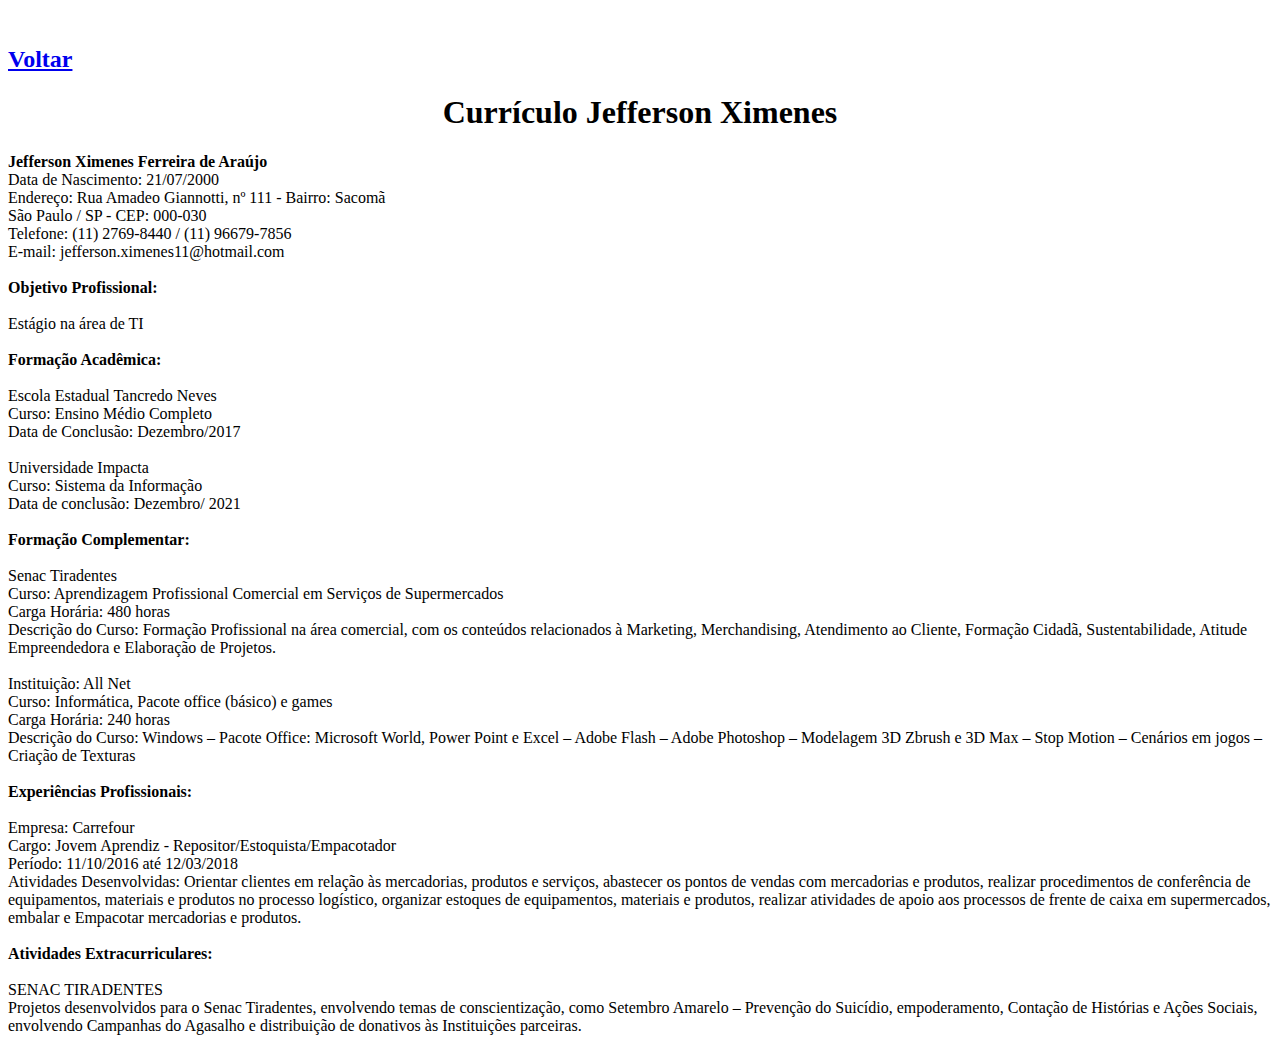
==== jefferson.htm @ 70e199b8 "Add files via upload" ====
<!DOCTYPE html>
<html lang="PT-BR">
    <head>
        <meta charset="UTF-8">

        <title>Jefferson Ximenes</title>

        <link rel="stylesheet" href="jefferson.css" >
    </head>
    <body>
    <section>
        <form>
            
            <br>
            <div id="topo">	<a href="Site.htm"><h2><span>Voltar</span></h2></a>  </div>
            <h1><center>Currículo Jefferson Ximenes</center></h1>      
                <b>Jefferson Ximenes Ferreira de Araújo</b> <br> 
                Data de Nascimento:  21/07/2000 <br>
                Endereço: Rua Amadeo Giannotti, nº 111 - Bairro: Sacomã<br>
                São Paulo / SP - CEP: 000-030<br>
                Telefone: (11) 2769-8440 / (11) 96679-7856<br>
                E-mail:  jefferson.ximenes11@hotmail.com<br>
                <br>
                <b>Objetivo Profissional:</b><br>
                <br>
                Estágio na área de TI 
                <br><br>
                <b>Formação Acadêmica:</b><br>
                <br>
                Escola Estadual Tancredo Neves <br>
                Curso: Ensino Médio Completo <br>
                Data de Conclusão: Dezembro/2017 <br>
                <br>
                Universidade Impacta <br>
                Curso: Sistema da Informação <br>
                Data de conclusão: Dezembro/ 2021 <br>
                <br>
                <b>Formação Complementar:</b><br>
                <br>
                Senac Tiradentes <br> 
                Curso: Aprendizagem Profissional Comercial em Serviços de Supermercados<br>
                Carga Horária: 480 horas <br>
                Descrição do Curso: Formação Profissional na área comercial, com os conteúdos relacionados à Marketing, Merchandising, Atendimento ao Cliente, Formação Cidadã, Sustentabilidade, Atitude Empreendedora e Elaboração de Projetos.<br>
                <br>
                Instituição: All Net <br>
                Curso: Informática, Pacote office (básico) e games <br> 
                Carga Horária: 240 horas <br>
                Descrição do Curso: Windows – Pacote Office: Microsoft World, Power Point e Excel – Adobe Flash – Adobe Photoshop – Modelagem 3D Zbrush e 3D Max – Stop Motion – Cenários em jogos – Criação de Texturas <br>
                <br>
                <b>Experiências Profissionais:</b><br>
                <Br>
                Empresa: Carrefour <br>
                Cargo:  Jovem Aprendiz - Repositor/Estoquista/Empacotador <br>
                Período: 11/10/2016 até 12/03/2018 <br>
                Atividades Desenvolvidas: Orientar clientes em relação às mercadorias, produtos e serviços, abastecer os pontos de vendas com mercadorias e produtos, realizar procedimentos de conferência de equipamentos, materiais e produtos no processo logístico, organizar estoques de equipamentos, materiais e produtos, realizar atividades de apoio aos processos de frente de caixa em supermercados, embalar e Empacotar mercadorias e produtos. <br>
                <br>
                <b>Atividades Extracurriculares:</b><br>
                <br>
                SENAC TIRADENTES<br>
                Projetos desenvolvidos para o Senac Tiradentes, envolvendo temas de conscientização, como Setembro Amarelo – Prevenção do Suicídio, empoderamento, Contação de Histórias e Ações Sociais, envolvendo Campanhas do Agasalho e distribuição de donativos às Instituições parceiras. 
            
        </form>
    </section>
    
    <script src="https://ajax.googleapis.com/ajax/libs/jquery/1.11.3/jquery.min.js"></script>
    <script>window.jQuery || document.write('<script src="../../assets/js/vendor/jquery.min.js"><\/script>')</script>
    <script src="js/bootstrap.min.js"></script>
    </body>

</html>
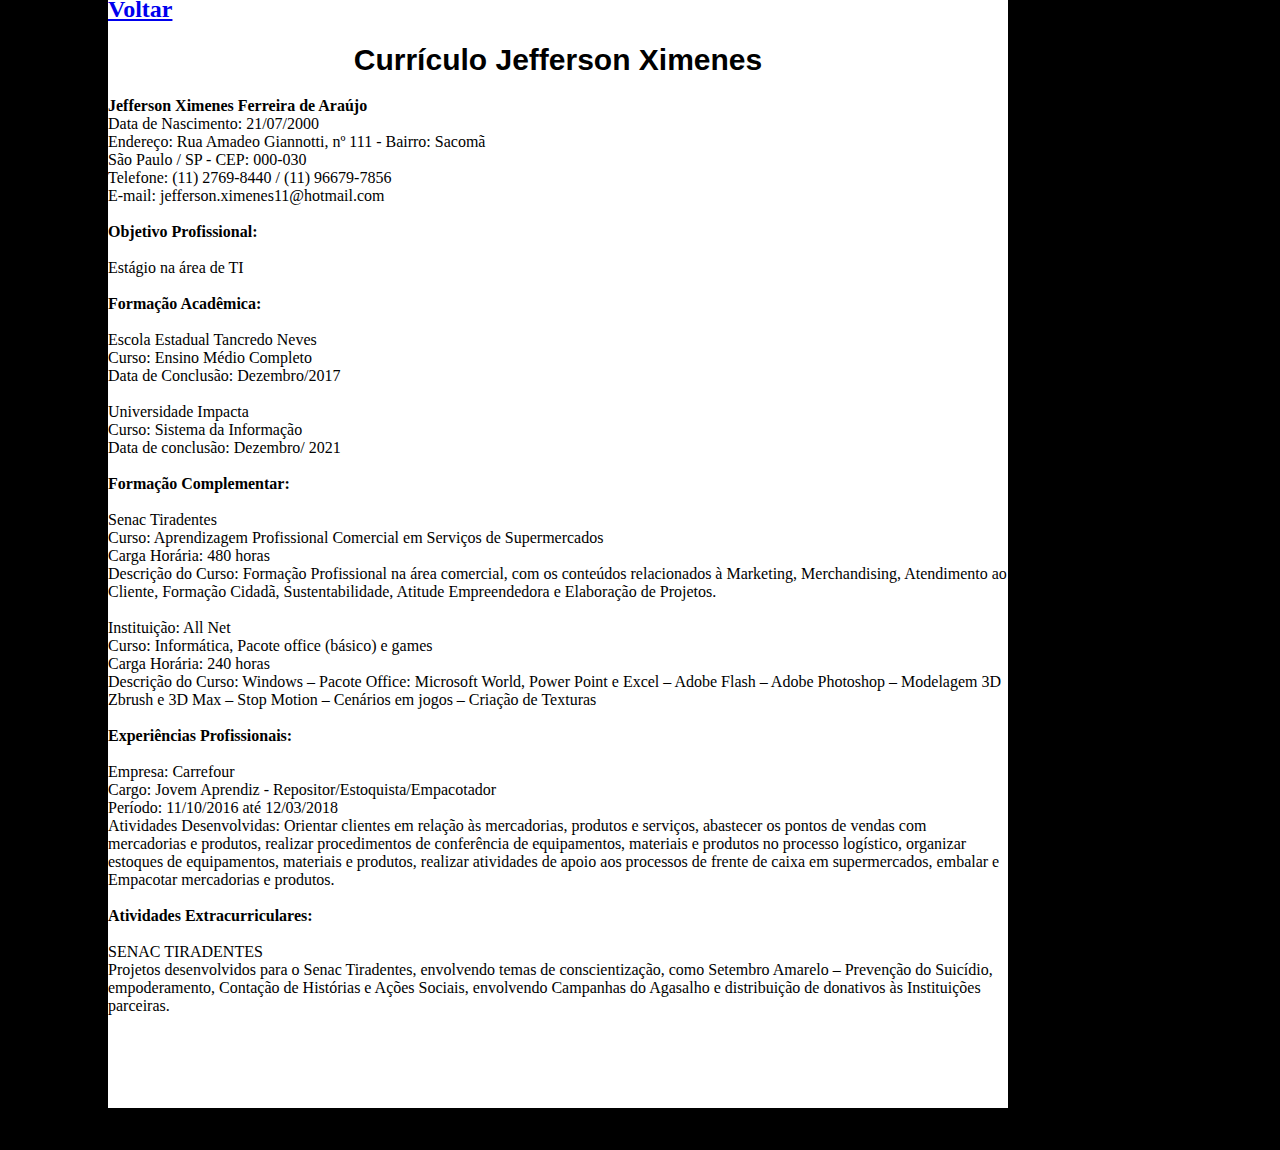
==== commit 6433d6a7: "Update jefferson.htm" ====
--- a/jefferson.htm
+++ b/jefferson.htm
@@ -5,14 +5,14 @@
 
         <title>Jefferson Ximenes</title>
 
-        <link rel="stylesheet" href="jefferson.css" >
+        <link rel="stylesheet" href="css/jefferson.css" >
     </head>
     <body>
     <section>
         <form>
             
             <br>
-            <div id="topo">	<a href="Site.htm"><h2><span>Voltar</span></h2></a>  </div>
+            <div id="topo">	<a href="index.html"><h2><span>Voltar</span></h2></a>  </div>
             <h1><center>Currículo Jefferson Ximenes</center></h1>      
                 <b>Jefferson Ximenes Ferreira de Araújo</b> <br> 
                 Data de Nascimento:  21/07/2000 <br>
--- a/css/jefferson.css
+++ b/css/jefferson.css
@@ -0,0 +1,26 @@
+section {
+
+    background-color: white;
+    margin: -50px 0px 0px 100px;
+    height: 1150px;
+    width: 900px;
+
+}
+
+h1 {
+
+    color: black;
+    font-style: arial;
+    font-size: 30px;
+    font-family: 'Lucida Sans', 'Lucida Sans Regular', 'Lucida Grande', 'Lucida Sans Unicode', Geneva, Verdana, sans-serif
+    
+}
+
+body{
+    background-image:url(DevOps.jpg);
+    background-attachment: fixed;
+    background-size: 100%;
+    background-repeat: no-repeat;
+    background-color: black;
+    
+}